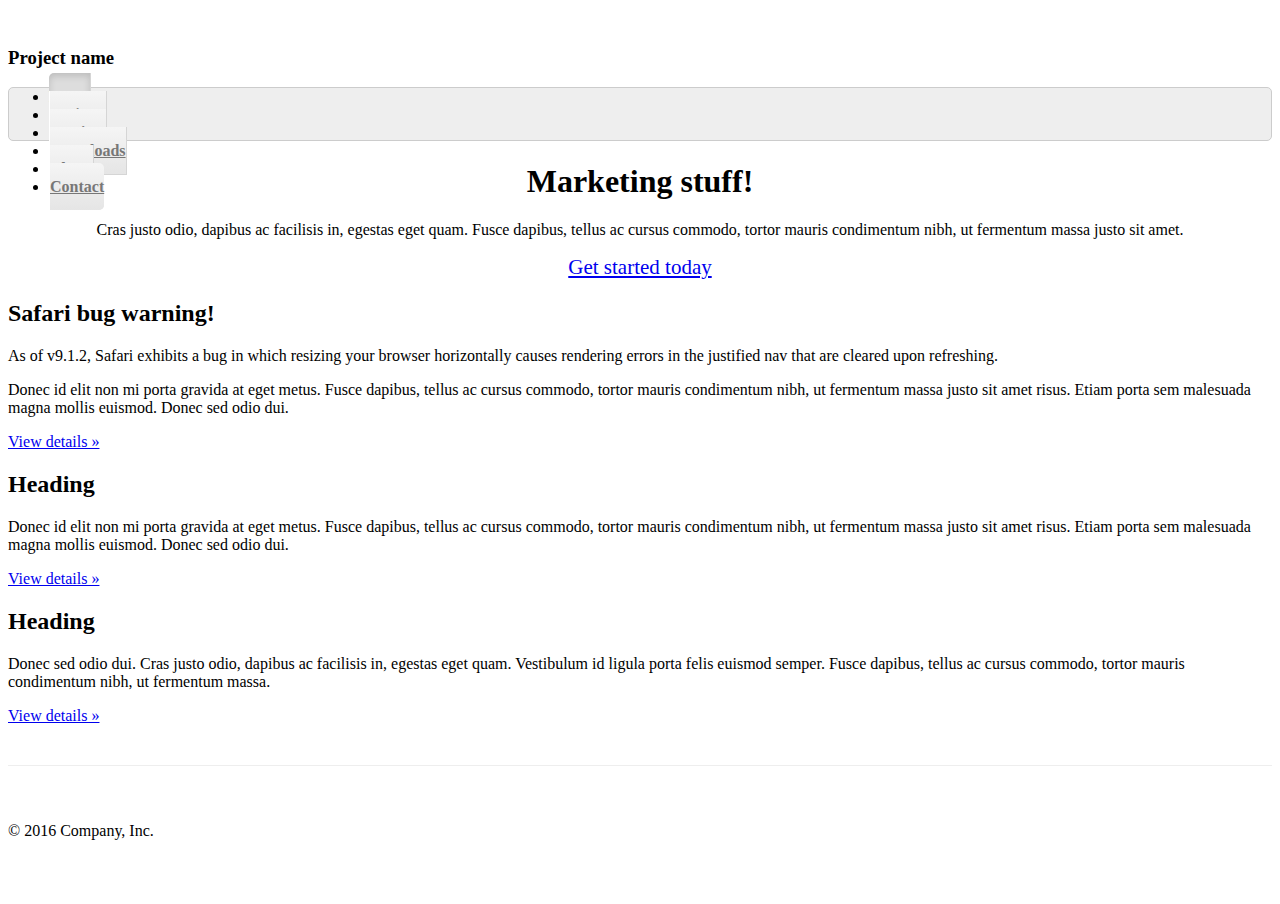
==== index.html @ 9110e4c1 "add index template" ====
<!DOCTYPE html>
<html lang="en">
  <head>
    <meta charset="utf-8">
    <meta http-equiv="X-UA-Compatible" content="IE=edge">
    <meta name="viewport" content="width=device-width, initial-scale=1">
    <!-- The above 3 meta tags *must* come first in the head; any other head content must come *after* these tags -->
    <meta name="description" content="">
    <meta name="author" content="">
    <link rel="icon" href="../../favicon.ico">

    <title>Justified Nav Template for Bootstrap</title>

    <!-- Bootstrap core CSS -->
    <link href="../../dist/css/bootstrap.min.css" rel="stylesheet">

    <!-- IE10 viewport hack for Surface/desktop Windows 8 bug -->
    <link href="../../assets/css/ie10-viewport-bug-workaround.css" rel="stylesheet">

    <!-- Custom styles for this template -->
    <link href="justified-nav.css" rel="stylesheet">

    <!-- Just for debugging purposes. Don't actually copy these 2 lines! -->
    <!--[if lt IE 9]><script src="../../assets/js/ie8-responsive-file-warning.js"></script><![endif]-->
    <script src="../../assets/js/ie-emulation-modes-warning.js"></script>

    <!-- HTML5 shim and Respond.js for IE8 support of HTML5 elements and media queries -->
    <!--[if lt IE 9]>
      <script src="https://oss.maxcdn.com/html5shiv/3.7.3/html5shiv.min.js"></script>
      <script src="https://oss.maxcdn.com/respond/1.4.2/respond.min.js"></script>
    <![endif]-->
  </head>

  <body>

    <div class="container">

      <!-- The justified navigation menu is meant for single line per list item.
           Multiple lines will require custom code not provided by Bootstrap. -->
      <div class="masthead">
        <h3 class="text-muted">Project name</h3>
        <nav>
          <ul class="nav nav-justified">
            <li class="active"><a href="#">Home</a></li>
            <li><a href="#">Projects</a></li>
            <li><a href="#">Services</a></li>
            <li><a href="#">Downloads</a></li>
            <li><a href="#">About</a></li>
            <li><a href="#">Contact</a></li>
          </ul>
        </nav>
      </div>

      <!-- Jumbotron -->
      <div class="jumbotron">
        <h1>Marketing stuff!</h1>
        <p class="lead">Cras justo odio, dapibus ac facilisis in, egestas eget quam. Fusce dapibus, tellus ac cursus commodo, tortor mauris condimentum nibh, ut fermentum massa justo sit amet.</p>
        <p><a class="btn btn-lg btn-success" href="#" role="button">Get started today</a></p>
      </div>

      <!-- Example row of columns -->
      <div class="row">
        <div class="col-lg-4">
          <h2>Safari bug warning!</h2>
          <p class="text-danger">As of v9.1.2, Safari exhibits a bug in which resizing your browser horizontally causes rendering errors in the justified nav that are cleared upon refreshing.</p>
          <p>Donec id elit non mi porta gravida at eget metus. Fusce dapibus, tellus ac cursus commodo, tortor mauris condimentum nibh, ut fermentum massa justo sit amet risus. Etiam porta sem malesuada magna mollis euismod. Donec sed odio dui. </p>
          <p><a class="btn btn-primary" href="#" role="button">View details &raquo;</a></p>
        </div>
        <div class="col-lg-4">
          <h2>Heading</h2>
          <p>Donec id elit non mi porta gravida at eget metus. Fusce dapibus, tellus ac cursus commodo, tortor mauris condimentum nibh, ut fermentum massa justo sit amet risus. Etiam porta sem malesuada magna mollis euismod. Donec sed odio dui. </p>
          <p><a class="btn btn-primary" href="#" role="button">View details &raquo;</a></p>
       </div>
        <div class="col-lg-4">
          <h2>Heading</h2>
          <p>Donec sed odio dui. Cras justo odio, dapibus ac facilisis in, egestas eget quam. Vestibulum id ligula porta felis euismod semper. Fusce dapibus, tellus ac cursus commodo, tortor mauris condimentum nibh, ut fermentum massa.</p>
          <p><a class="btn btn-primary" href="#" role="button">View details &raquo;</a></p>
        </div>
      </div>

      <!-- Site footer -->
      <footer class="footer">
        <p>&copy; 2016 Company, Inc.</p>
      </footer>

    </div> <!-- /container -->


    <!-- IE10 viewport hack for Surface/desktop Windows 8 bug -->
    <script src="../../assets/js/ie10-viewport-bug-workaround.js"></script>
  </body>
</html>
---- justified-nav.css ----
body {
  padding-top: 20px;
}

.footer {
  padding-top: 40px;
  padding-bottom: 40px;
  margin-top: 40px;
  border-top: 1px solid #eee;
}

/* Main marketing message and sign up button */
.jumbotron {
  text-align: center;
  background-color: transparent;
}
.jumbotron .btn {
  padding: 14px 24px;
  font-size: 21px;
}

/* Customize the nav-justified links to be fill the entire space of the .navbar */

.nav-justified {
  background-color: #eee;
  border: 1px solid #ccc;
  border-radius: 5px;
}
.nav-justified > li > a {
  padding-top: 15px;
  padding-bottom: 15px;
  margin-bottom: 0;
  font-weight: bold;
  color: #777;
  text-align: center;
  background-color: #e5e5e5; /* Old browsers */
  background-image: -webkit-gradient(linear, left top, left bottom, from(#f5f5f5), to(#e5e5e5));
  background-image: -webkit-linear-gradient(top, #f5f5f5 0%, #e5e5e5 100%);
  background-image:      -o-linear-gradient(top, #f5f5f5 0%, #e5e5e5 100%);
  background-image:         linear-gradient(to bottom, #f5f5f5 0%,#e5e5e5 100%);
  filter: progid:DXImageTransform.Microsoft.gradient( startColorstr='#f5f5f5', endColorstr='#e5e5e5',GradientType=0 ); /* IE6-9 */
  background-repeat: repeat-x; /* Repeat the gradient */
  border-bottom: 1px solid #d5d5d5;
}
.nav-justified > .active > a,
.nav-justified > .active > a:hover,
.nav-justified > .active > a:focus {
  background-color: #ddd;
  background-image: none;
  -webkit-box-shadow: inset 0 3px 7px rgba(0,0,0,.15);
          box-shadow: inset 0 3px 7px rgba(0,0,0,.15);
}
.nav-justified > li:first-child > a {
  border-radius: 5px 5px 0 0;
}
.nav-justified > li:last-child > a {
  border-bottom: 0;
  border-radius: 0 0 5px 5px;
}

@media (min-width: 768px) {
  .nav-justified {
    max-height: 52px;
  }
  .nav-justified > li > a {
    border-right: 1px solid #d5d5d5;
    border-left: 1px solid #fff;
  }
  .nav-justified > li:first-child > a {
    border-left: 0;
    border-radius: 5px 0 0 5px;
  }
  .nav-justified > li:last-child > a {
    border-right: 0;
    border-radius: 0 5px 5px 0;
  }
}

/* Responsive: Portrait tablets and up */
@media screen and (min-width: 768px) {
  /* Remove the padding we set earlier */
  .masthead,
  .marketing,
  .footer {
    padding-right: 0;
    padding-left: 0;
  }
}
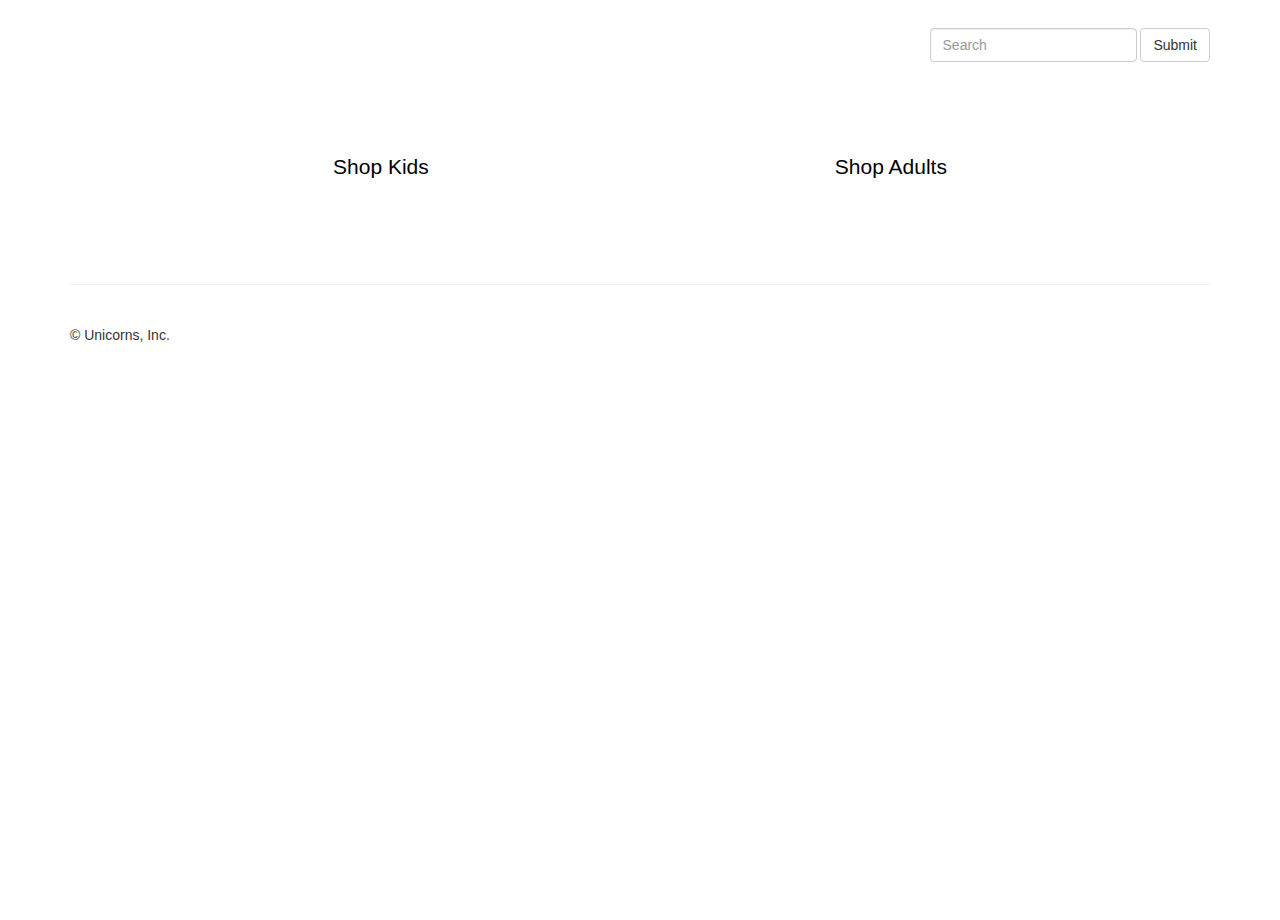
==== commit 00021edc: "changes to main page" ====
--- a/index.html
+++ b/index.html
@@ -8,85 +8,54 @@
     <meta name="description" content="">
     <meta name="author" content="">
     <link rel="icon" href="../../favicon.ico">
-
-    <title>Justified Nav Template for Bootstrap</title>
-
-    <!-- Bootstrap core CSS -->
-    <link href="../../dist/css/bootstrap.min.css" rel="stylesheet">
-
-    <!-- IE10 viewport hack for Surface/desktop Windows 8 bug -->
+     <title>Unicorn</title>
+     <!-- Bootstrap core CSS -->
+    <!-- Latest compiled and minified CSS -->
+    <link rel="stylesheet" href="https://maxcdn.bootstrapcdn.com/bootstrap/3.3.7/css/bootstrap.min.css" integrity="sha384-BVYiiSIFeK1dGmJRAkycuHAHRg32OmUcww7on3RYdg4Va+PmSTsz/K68vbdEjh4u" crossorigin="anonymous">
+     <!-- IE10 viewport hack for Surface/desktop Windows 8 bug -->
     <link href="../../assets/css/ie10-viewport-bug-workaround.css" rel="stylesheet">
-
-    <!-- Custom styles for this template -->
+     <!-- Custom styles for this template -->
     <link href="justified-nav.css" rel="stylesheet">
-
-    <!-- Just for debugging purposes. Don't actually copy these 2 lines! -->
+     <!-- Just for debugging purposes. Don't actually copy these 2 lines! -->
     <!--[if lt IE 9]><script src="../../assets/js/ie8-responsive-file-warning.js"></script><![endif]-->
     <script src="../../assets/js/ie-emulation-modes-warning.js"></script>
-
-    <!-- HTML5 shim and Respond.js for IE8 support of HTML5 elements and media queries -->
+     <!-- HTML5 shim and Respond.js for IE8 support of HTML5 elements and media queries -->
     <!--[if lt IE 9]>
       <script src="https://oss.maxcdn.com/html5shiv/3.7.3/html5shiv.min.js"></script>
       <script src="https://oss.maxcdn.com/respond/1.4.2/respond.min.js"></script>
     <![endif]-->
   </head>
-
-  <body>
-
-    <div class="container">
-
-      <!-- The justified navigation menu is meant for single line per list item.
+   <body>
+     <div class="container">
+       <!-- The justified navigation menu is meant for single line per list item.
            Multiple lines will require custom code not provided by Bootstrap. -->
       <div class="masthead">
-        <h3 class="text-muted">Project name</h3>
-        <nav>
-          <ul class="nav nav-justified">
-            <li class="active"><a href="#">Home</a></li>
-            <li><a href="#">Projects</a></li>
-            <li><a href="#">Services</a></li>
-            <li><a href="#">Downloads</a></li>
-            <li><a href="#">About</a></li>
-            <li><a href="#">Contact</a></li>
-          </ul>
-        </nav>
+        <form class="navbar-form navbar-right" role="search">
+          <div class="form-group">
+            <input type="text" class="form-control" placeholder="Search">
+          </div>
+          <button type="submit" class="btn btn-default">Submit</button>
+        </form>
+      </div>
+       <div class="title pull-left">
+          <h1>UNICORNS</h1>
+      </div>
+      <!-- Jumbotron -->
+
+      <div class="row">
       </div>
 
-      <!-- Jumbotron -->
+
       <div class="jumbotron">
-        <h1>Marketing stuff!</h1>
-        <p class="lead">Cras justo odio, dapibus ac facilisis in, egestas eget quam. Fusce dapibus, tellus ac cursus commodo, tortor mauris condimentum nibh, ut fermentum massa justo sit amet.</p>
-        <p><a class="btn btn-lg btn-success" href="#" role="button">Get started today</a></p>
+        <a class="btn btn-lg btn-transparent" href="#" role="button">Shop Kids</a>
+        <a class="btn btn-lg btn-transparent" href="#" role="button">Shop Adults</a>
       </div>
-
-      <!-- Example row of columns -->
-      <div class="row">
-        <div class="col-lg-4">
-          <h2>Safari bug warning!</h2>
-          <p class="text-danger">As of v9.1.2, Safari exhibits a bug in which resizing your browser horizontally causes rendering errors in the justified nav that are cleared upon refreshing.</p>
-          <p>Donec id elit non mi porta gravida at eget metus. Fusce dapibus, tellus ac cursus commodo, tortor mauris condimentum nibh, ut fermentum massa justo sit amet risus. Etiam porta sem malesuada magna mollis euismod. Donec sed odio dui. </p>
-          <p><a class="btn btn-primary" href="#" role="button">View details &raquo;</a></p>
-        </div>
-        <div class="col-lg-4">
-          <h2>Heading</h2>
-          <p>Donec id elit non mi porta gravida at eget metus. Fusce dapibus, tellus ac cursus commodo, tortor mauris condimentum nibh, ut fermentum massa justo sit amet risus. Etiam porta sem malesuada magna mollis euismod. Donec sed odio dui. </p>
-          <p><a class="btn btn-primary" href="#" role="button">View details &raquo;</a></p>
-       </div>
-        <div class="col-lg-4">
-          <h2>Heading</h2>
-          <p>Donec sed odio dui. Cras justo odio, dapibus ac facilisis in, egestas eget quam. Vestibulum id ligula porta felis euismod semper. Fusce dapibus, tellus ac cursus commodo, tortor mauris condimentum nibh, ut fermentum massa.</p>
-          <p><a class="btn btn-primary" href="#" role="button">View details &raquo;</a></p>
-        </div>
-      </div>
-
-      <!-- Site footer -->
+       <!-- Site footer -->
       <footer class="footer">
-        <p>&copy; 2016 Company, Inc.</p>
+        <p>&copy; Unicorns, Inc.</p>
       </footer>
-
-    </div> <!-- /container -->
-
-
-    <!-- IE10 viewport hack for Surface/desktop Windows 8 bug -->
+     </div> <!-- /container -->
+     <!-- IE10 viewport hack for Surface/desktop Windows 8 bug -->
     <script src="../../assets/js/ie10-viewport-bug-workaround.js"></script>
   </body>
 </html>
--- a/justified-nav.css
+++ b/justified-nav.css
@@ -1,5 +1,13 @@
 body {
   padding-top: 20px;
+  background: url("mainpagebackground.jpg");
+  background-size: auto;
+  background-position: center;
+  background-repeat:no-repeat;
+}
+
+.container {
+  min-height: 100vh;
 }
 
 .footer {
@@ -9,14 +17,31 @@
   border-top: 1px solid #eee;
 }
 
+.background {
+  background-size: cover;
+  background-position: center;
+}
+
+.title {
+  text-align: center;
+  color: white;
+  font-size: 30px;
+}
+
 /* Main marketing message and sign up button */
 .jumbotron {
   text-align: center;
   background-color: transparent;
+  display: flex;
+  flex-flow: row nowrap;
+  justify-content: space-around;
+  align-items: flex-end;
 }
-.jumbotron .btn {
+.btn-transparent {
   padding: 14px 24px;
   font-size: 21px;
+  background-color: white;
+  color: black;
 }
 
 /* Customize the nav-justified links to be fill the entire space of the .navbar */
@@ -27,8 +52,6 @@
   border-radius: 5px;
 }
 .nav-justified > li > a {
-  padding-top: 15px;
-  padding-bottom: 15px;
   margin-bottom: 0;
   font-weight: bold;
   color: #777;
